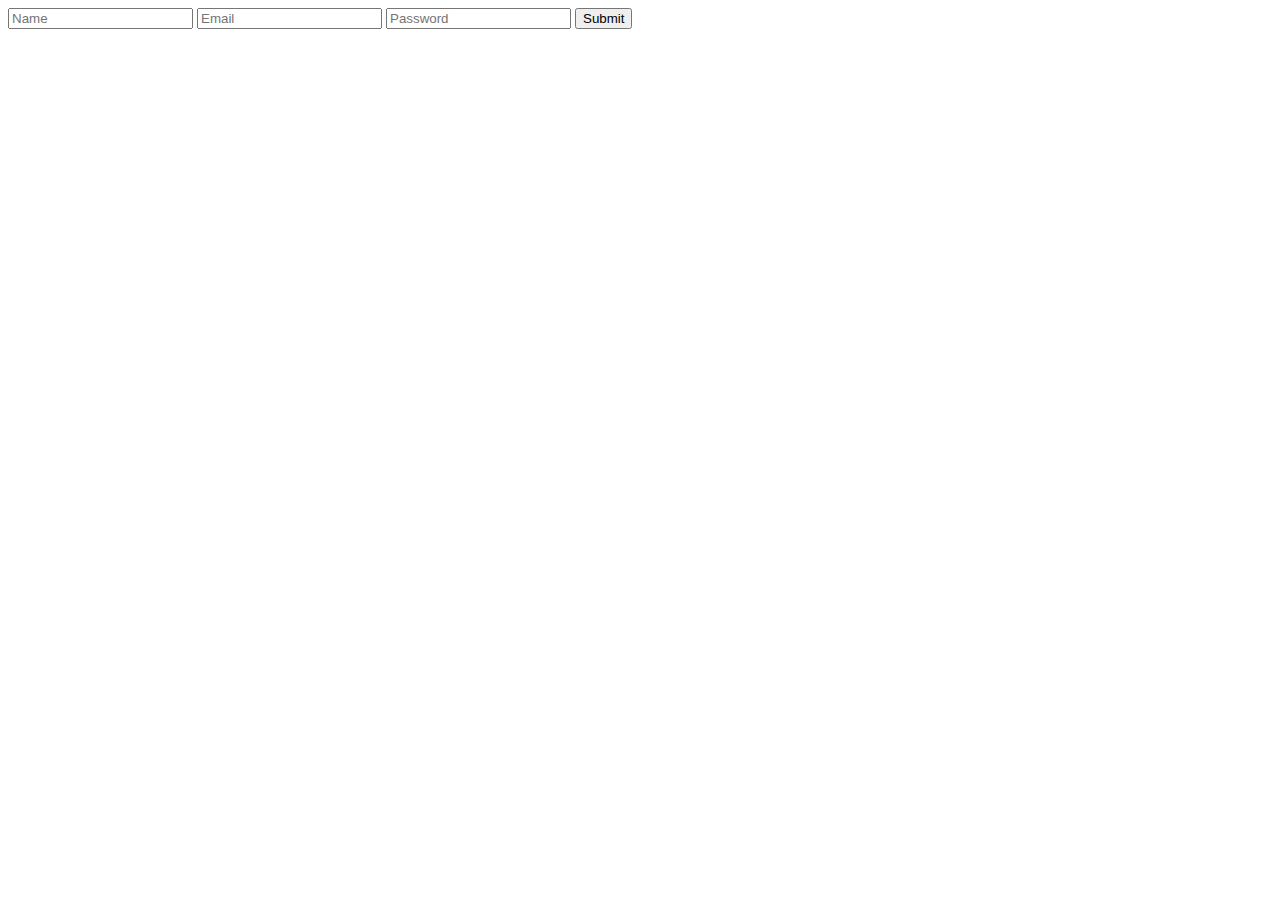
==== HTML - dom.html @ 2b6c0824 "Add files via upload" ====
<!DOCTYPE html>
<html lang="en">
<head>
    <meta charset="UTF-8">
    <meta name="viewport" content="width=device-width, initial-scale=1.0">
    <title>Document</title>
</head>
<body>
    <form onsubmit="validateform()" name="formvalidate">
      <input type="text" name="name" id="name" placeholder="Name">
      <input type="email" name="email" id="email" placeholder="Email">
      <input type="password" name="password" id="password" placeholder="Password">
      <input type="submit" value="Submit">
    </form>

    <script>
        function validateform() {
            var name = document.formvalidate.name.value
            var email = document.formvalidate.email.value
            var password = document.formvalidate.password.value

            if (name == null || name == "") {
                alert("Name can't be blank");
                return false;
            }   else if (email == null || email == "") {
                alert ("Email can't be blank");
                return false;
            }   else if (password == null || password =="") {
                alert("Password can't be blank");
                return false; 
            }
        }
    </script>
</body>
</html>
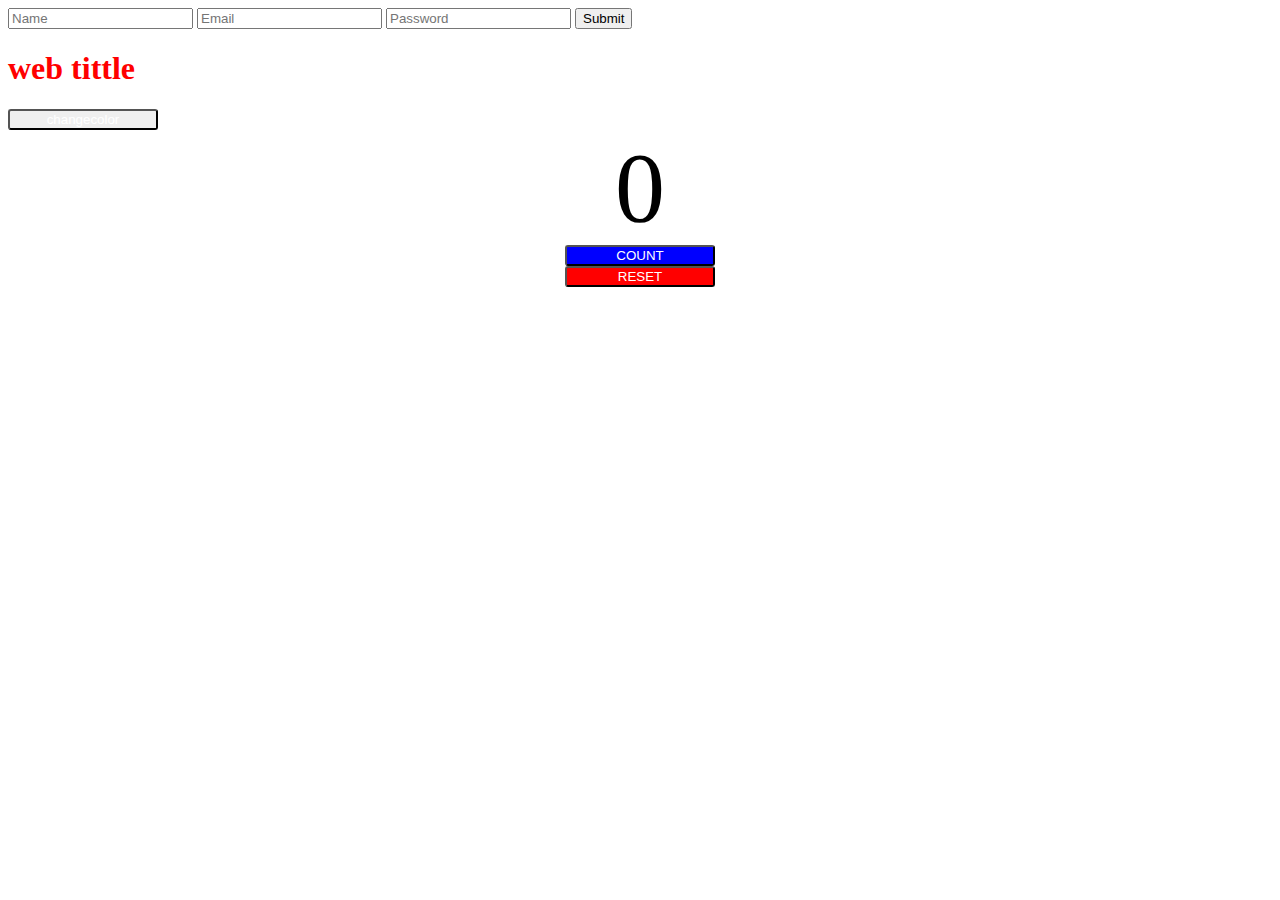
==== commit 20377437: "Add files via upload" ====
--- a/HTML - dom.html
+++ b/HTML - dom.html
@@ -4,6 +4,41 @@
     <meta charset="UTF-8">
     <meta name="viewport" content="width=device-width, initial-scale=1.0">
     <title>Document</title>
+
+    <style>
+ 
+        .container {
+            margin-left: auto;
+            margin-right: auto;
+            width: 200px;
+            text-align: center;
+        }
+ 
+        button{
+            width: 150px;
+            margin-bottom: 3px;
+            border-radius: 3px;
+            color: white;
+            margin:0;
+        }
+ 
+        .blue {
+            background-color: blue;
+        }
+ 
+        .red {
+            background-color: red;
+        }
+ 
+        #number {
+            font-size: 100px;
+            width:200px;
+            text-align: center;
+            margin:auto;
+        }
+ 
+ 
+    </style>
 </head>
 <body>
     <form onsubmit="validateform()" name="formvalidate">
@@ -12,6 +47,18 @@
       <input type="password" name="password" id="password" placeholder="Password">
       <input type="submit" value="Submit">
     </form>
+
+    <h1 id="title1" style="color: red;">web tittle </h1>
+    <button type="button" onclick="changecolor()">changecolor</button>
+
+    <div class="container">
+        
+        <p id="number">0</p>
+ 
+        <button class="button blue" onclick= count()>COUNT</button>
+        <br>
+        <button class="button red" onclick= reset()>RESET</button>
+    </div>    
 
     <script>
         function validateform() {
@@ -30,6 +77,32 @@
                 return false; 
             }
         }
+
+        function changecolor() {
+            let other_color = 'red';
+            let title = document.getElementById('title1');
+
+            if (title.style.color == 'red') {
+                title.style.color = 'blue'
+            } else {
+                title.style.color
+            }
+
+        }
+
+        function count () {
+            let number = document.getElementById('number');
+            let count = parseInt(number.innerHTML);
+            count++;
+            number.innerHTML = count;
+        }
+
+        function reset () {
+            let number = document.getElementById('number')
+            number.innerHTML = 0;
+        }
+
+
     </script>
 </body>
-</html>
+</html>  
